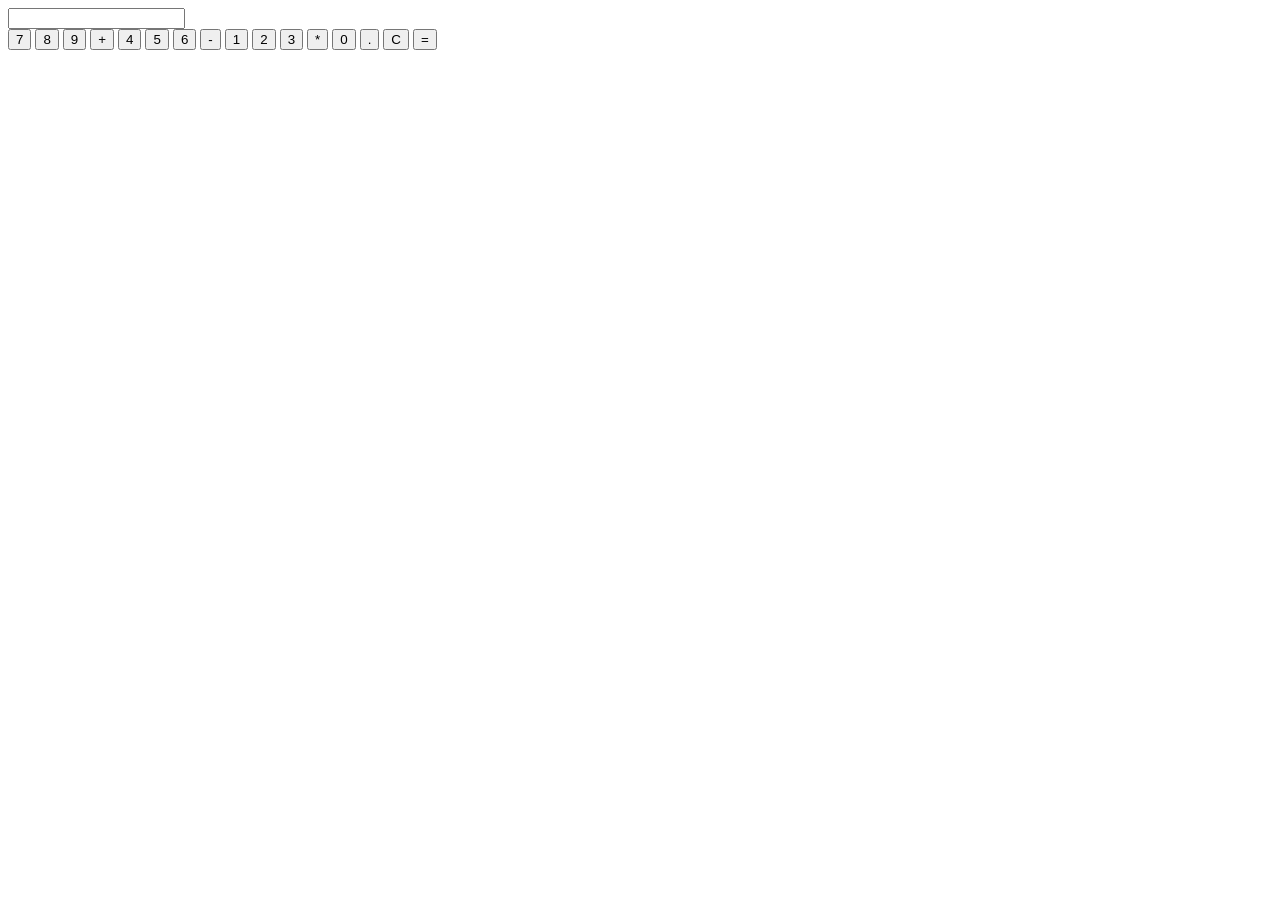
==== index.html @ 39373017 "Create index.html" ====
<!DOCTYPE html>
<html lang="pt-br">
<head>
    <meta charset="UTF-8">
    <title>Calculadora</title>
    <link rel="stylesheet" href="Calculadora.css">
</head>

<body>

<form name="form1" class="calci">
    <input type="text" id="display" readonly>

    <div class="teclado">
        <button type="button" class="button" data-value="7">7</button>
        <button type="button" class="button" data-value="8">8</button>
        <button type="button" class="button" data-value="9">9</button>

        <button type="button" class="operator" data-value="+">+</button>

        <button type="button" class="button" data-value="4">4</button>
        <button type="button" class="button" data-value="5">5</button>
        <button type="button" class="button" data-value="6">6</button>

        <button type="button" class="operator" data-value="-">-</button>

        <button type="button" class="button" data-value="1">1</button>
        <button type="button" class="button" data-value="2">2</button>
        <button type="button" class="button" data-value="3">3</button>

        <button type="button" class="operator" data-value="*">*</button>

        <button type="button" class="button" data-value="0">0</button>
        <button type="button" class="button" data-value=".">.</button>

        <button type="button" id="clear" class="operator">C</button>
        <button type="button" id="equals" class="operator">=</button>
    </div>
</form>

<script src="script.js"></script>
</body>
</html>
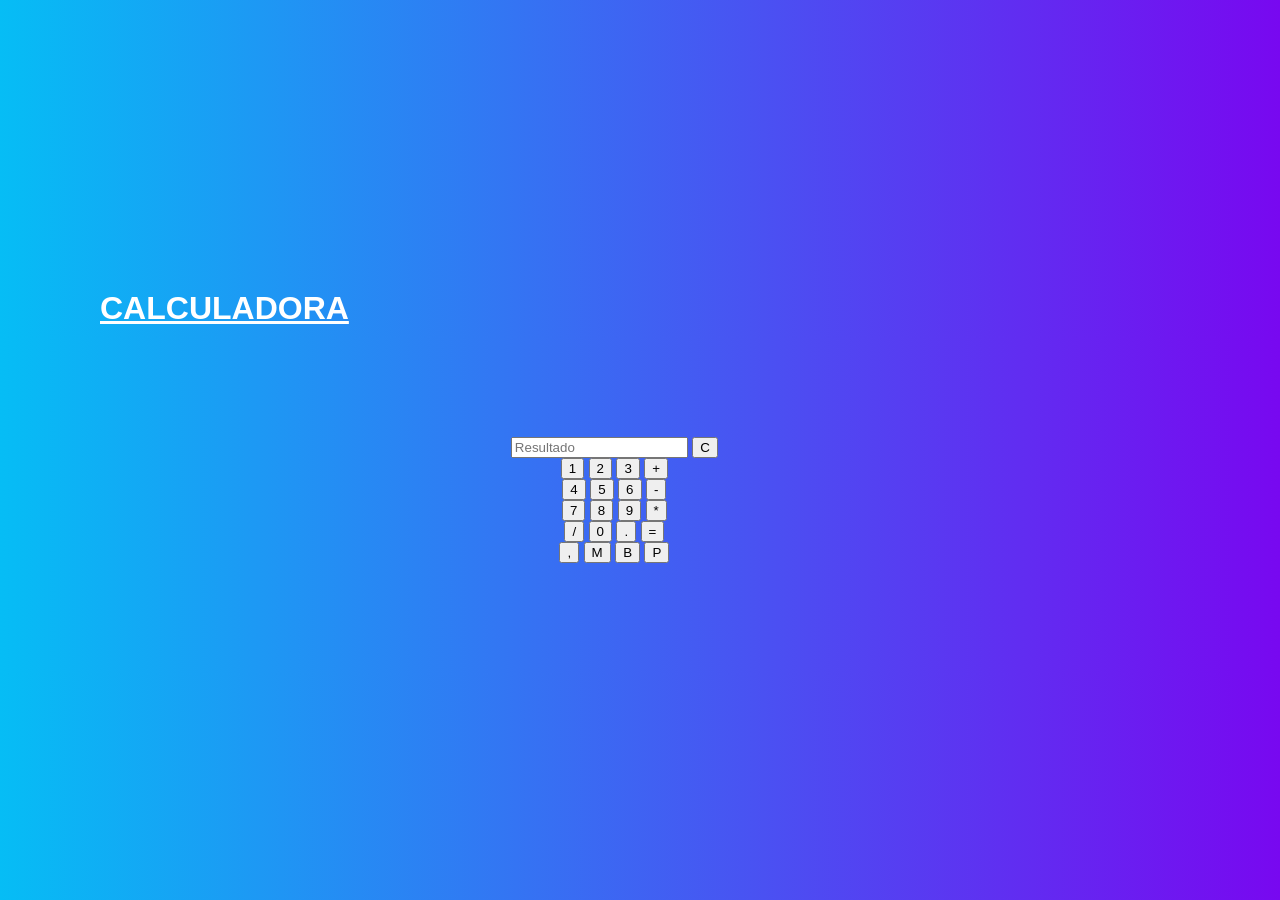
==== commit 2009a1e6: "Update index.html" ====
--- a/index.html
+++ b/index.html
@@ -2,42 +2,55 @@
 <html lang="pt-br">
 <head>
     <meta charset="UTF-8">
+    <meta name="viewport" content="width=device-width, initial-scale=1.0">
     <title>Calculadora</title>
-    <link rel="stylesheet" href="Calculadora.css">
+    <link href=Calculadora.css rel = stylesheet>
 </head>
-
 <body>
-
-<form name="form1" class="calci">
-    <input type="text" id="display" readonly>
-
-    <div class="teclado">
-        <button type="button" class="button" data-value="7">7</button>
-        <button type="button" class="button" data-value="8">8</button>
-        <button type="button" class="button" data-value="9">9</button>
-
-        <button type="button" class="operator" data-value="+">+</button>
-
-        <button type="button" class="button" data-value="4">4</button>
-        <button type="button" class="button" data-value="5">5</button>
-        <button type="button" class="button" data-value="6">6</button>
-
-        <button type="button" class="operator" data-value="-">-</button>
-
-        <button type="button" class="button" data-value="1">1</button>
-        <button type="button" class="button" data-value="2">2</button>
-        <button type="button" class="button" data-value="3">3</button>
-
-        <button type="button" class="operator" data-value="*">*</button>
-
-        <button type="button" class="button" data-value="0">0</button>
-        <button type="button" class="button" data-value=".">.</button>
-
-        <button type="button" id="clear" class="operator">C</button>
-        <button type="button" id="equals" class="operator">=</button>
+    <div class = "body">
+        <div class = "container">
+            <div class = "header-container">
+                <h1 id="toast">Calculadora</h1>
+            </div>
+            <div class="calci">
+                <div class = "primeira">
+                    <input type="text" name="resultado" id="result" placeholder="Resultado" readonly />
+                    <input type="button" value="C" onclick="res.value=''" id="clear-button" />
+                </div>
+                <div class="segunda">
+                    <input type="button" value="1" onclick="livescreen(1)"/>
+                    <input type="button" value="2" onclick="livescreen(2)"/>
+                    <input type="button" value="3" onclick="livescreen(3)"/>
+                    <input type="button" value="+" onclick="livescreen('+')"/>
+                </div>
+                <div class = "terceira">
+                    <input type="button" value="4" onclick="livescreen(4)"/>
+                    <input type="button" value="5" onclick="livescreen(5)"/>
+                    <input type="button" value="6" onclick="livescreen(6)"/>
+                    <input type="button" value="-" onclick="livescreen('-')"/>
+                </div>
+                <div class = "quarta">
+                    <input type="button" value="7" onclick="livescreen(7)"/>
+                    <input type="button" value="8" onclick="livescreen(8)"/>
+                    <input type="button" value="9" onclick="livescreen(9)"/>
+                    <input type="button" value="*" onclick="livescreen('*')"/>
+                </div>
+                <div class = "quinta">
+                    <input type="button" value="/" onclick="livescreen('/')"/>
+                    <input type="button" value="0" onclick="livescreen(0)"/>
+                    <input type="button" value="." onclick="livescreen('.')"/>
+                    <input type="button" value="=" onclick="calculate()"/>
+                </div>
+                <div class = "sexta">
+                    <input type="button" value="," onclick="livescreen(',')"/>
+                    <input type = "button" value="M" onclick="calcularmedia()"/>
+                    <input type = "button" value="B" onclick="calcularBhaskara()"/>
+                    <input type = "button" value="P" onclick="calcularParouImpar()"/>
+                </div>
+            </div>
+        </div>
     </div>
-</form>
-
-<script src="script.js"></script>
+    <script src =script.js defer>
+    </script>
 </body>
 </html>
